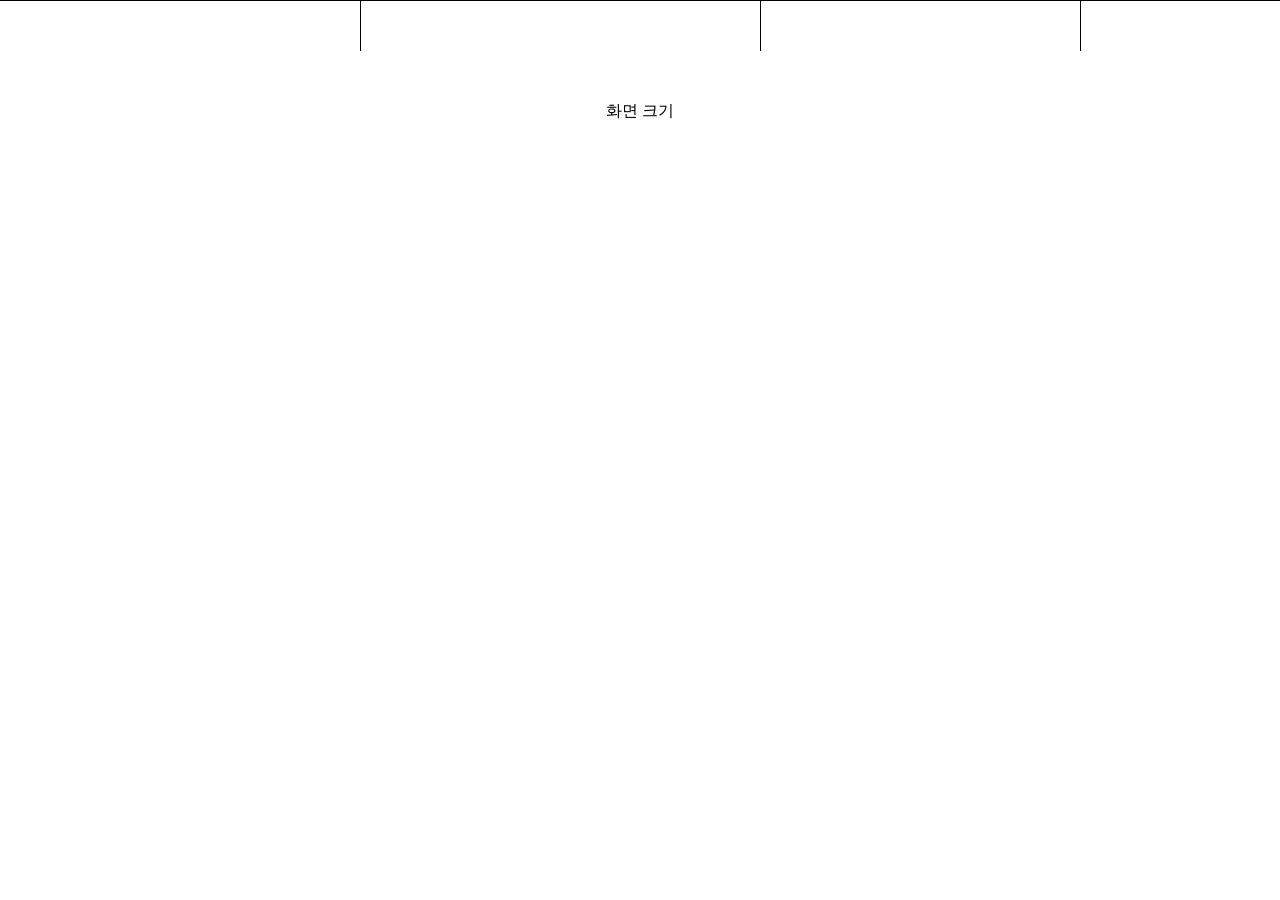
==== ex2/index.html @ 2c8c4679 "라인 중간 제작" ====
<!DOCTYPE html>
<html lang="ko">
<head>
    <meta charset="UTF-8">
    <meta name="viewport" content="width=device-width, initial-scale=1.0">
    <title>반응형</title>
    <link rel="stylesheet" href="normal.css">
    <link rel="stylesheet" href="style.css">
</head>
<body>
    <div class="line1">
        <span class="width">화면 크기</span>
        <span class="h-ln1"></span>
        <span class="h-ln2"></span>
        <span class="h-ln3"></span>
        <span class="h-ln4"></span>
    </div>
</body>
</html>
---- ex2/normal.css ----
body{margin: 0; padding: 0;}
ul,ul>li{margin: 0; list-style: none; padding: 0;}
p{margin: 0;}
h1,h2,h3,h4,h5,h6 {
    font-weight: normal;
    font-size: inherit;
    margin: 0;
}
a {
    color: inherit;
    text-decoration: none;
    /* background-color: pink; */
    display: block;
}
button {
    background-color: transparent;
    padding: auto;
    border: none; outline: none;
}
img {
    /* background-color: red; */
    display: block;
}
---- ex2/style.css ----
.line1 {
    border-top: 1px solid #000;
    position: relative;
}
.width {
    position: absolute;
    /* transform: translate(X, Y); */
    transform: translate(-50%, 100px);
    left: 50%;
}
.h-ln1, .h-ln2, .h-ln3, .h-ln4 {
    position: absolute;
    border-right: 1px solid #000;
    height: 50px;
}
.h-ln1 {
    left: 360px;
}
.h-ln2 {
    left: 760px;
}
.h-ln3 {
    left: 1080px;
}
.h-ln4 {
    left: 1440px;
}
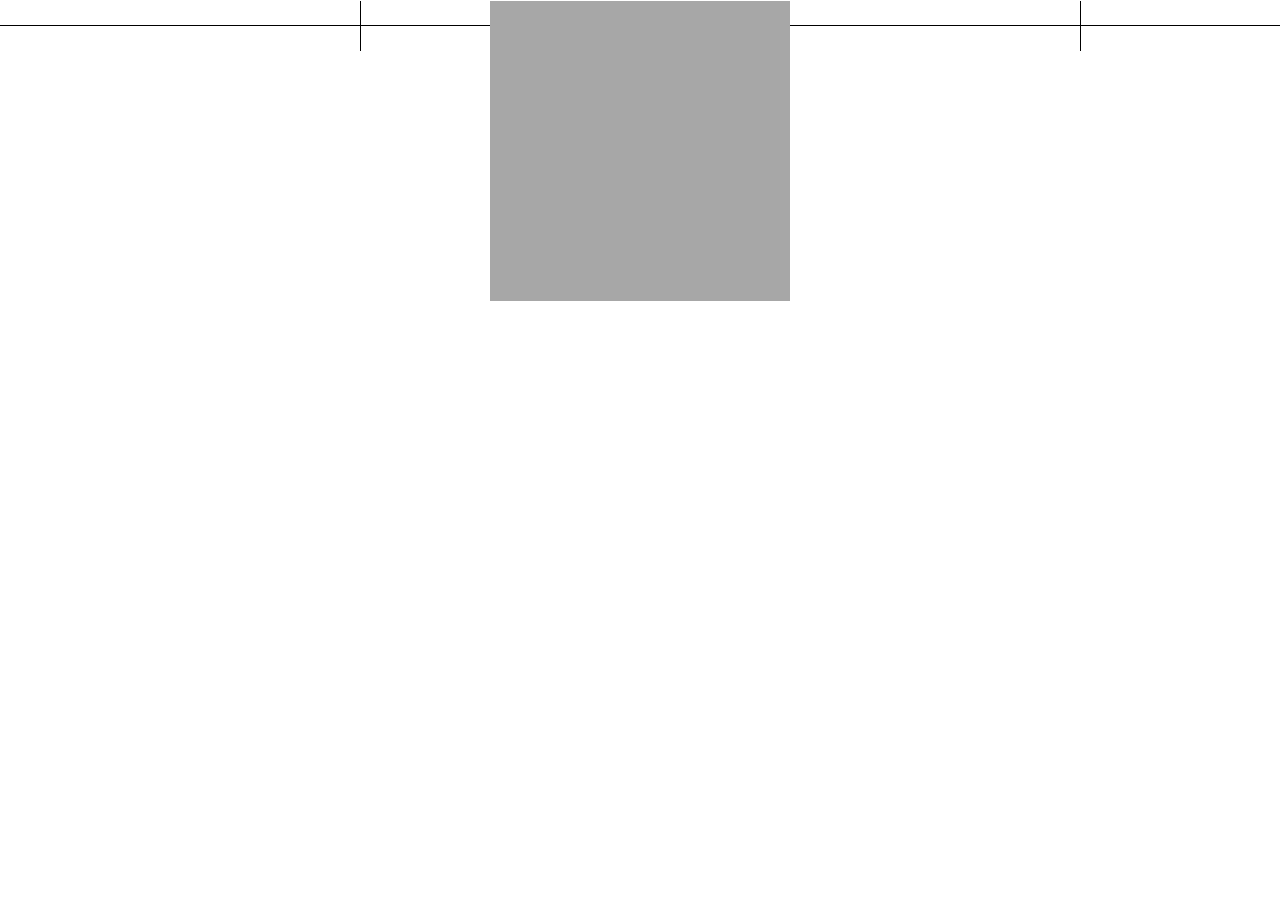
==== commit 8d1341c6: "중간 업로드" ====
--- a/ex2/index.html
+++ b/ex2/index.html
@@ -15,5 +15,7 @@
         <span class="h-ln3"></span>
         <span class="h-ln4"></span>
     </div>
+
+    <div class="box1"></div>
 </body>
 </html>
--- a/ex2/style.css
+++ b/ex2/style.css
@@ -1,6 +1,7 @@
 .line1 {
     border-top: 1px solid #000;
     position: relative;
+    transform: translateY(25px);
 }
 .width {
     position: absolute;
@@ -12,6 +13,8 @@
     position: absolute;
     border-right: 1px solid #000;
     height: 50px;
+    top: 50%;
+    transform: translateY(-50%);
 }
 .h-ln1 {
     left: 360px;
@@ -24,4 +27,11 @@
 }
 .h-ln4 {
     left: 1440px;
+}
+.box1 {
+    width: 300px; height: 300px;
+    position: fixed;
+    background-color: #a7a7a7;
+    left: 50%;
+    transform: translateX(-50%);
 }
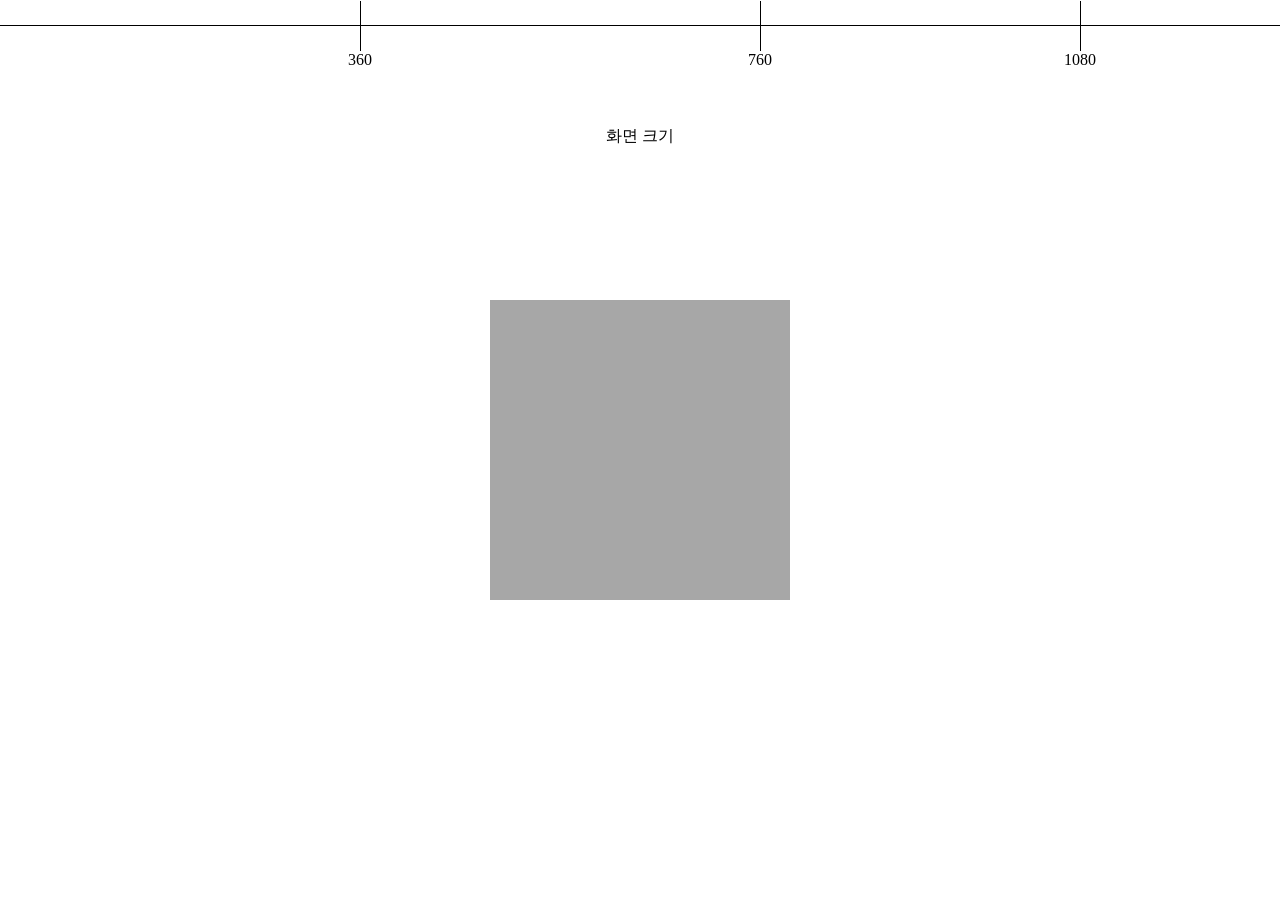
==== commit a8ff422a: "중간 코드 업로드" ====
--- a/ex2/index.html
+++ b/ex2/index.html
@@ -10,12 +10,13 @@
 <body>
     <div class="line1">
         <span class="width">화면 크기</span>
-        <span class="h-ln1"></span>
-        <span class="h-ln2"></span>
-        <span class="h-ln3"></span>
-        <span class="h-ln4"></span>
+        <span class="h-ln h-ln1"></span>
+        <span class="h-ln h-ln2"></span>
+        <span class="h-ln h-ln3"></span>
+        <span class="h-ln h-ln4"></span>
     </div>
 
     <div class="box1"></div>
+    <div class="box2"></div>
 </body>
 </html>
--- a/ex2/style.css
+++ b/ex2/style.css
@@ -28,10 +28,36 @@
 .h-ln4 {
     left: 1440px;
 }
+.h-ln::after {
+    position: absolute;
+    top: 100%;
+    left: 50%;
+    transform: translateX(-50%);
+}
+.h-ln1::after{content: "360";}
+.h-ln2::after{content: "760";}
+.h-ln3::after{content: "1080";}
+.h-ln4::after{content: "1440";}
 .box1 {
     width: 300px; height: 300px;
     position: fixed;
     background-color: #a7a7a7;
-    left: 50%;
+    left: 50%; top: 50%;
+    transform: translate(-50%, -50%);
+}
+.box2 {
+    position: absolute;
+    width: 61px; height: 20px;
+    background-color: green;
+    top: 26px; left: 1440px;
     transform: translateX(-50%);
+}
+.box2:hover {
+    transform: translateX(0);
+}
+
+@media screen and (max-width: 1080px) {
+    .box2 {
+        left: 1080px;
+    }
 }
